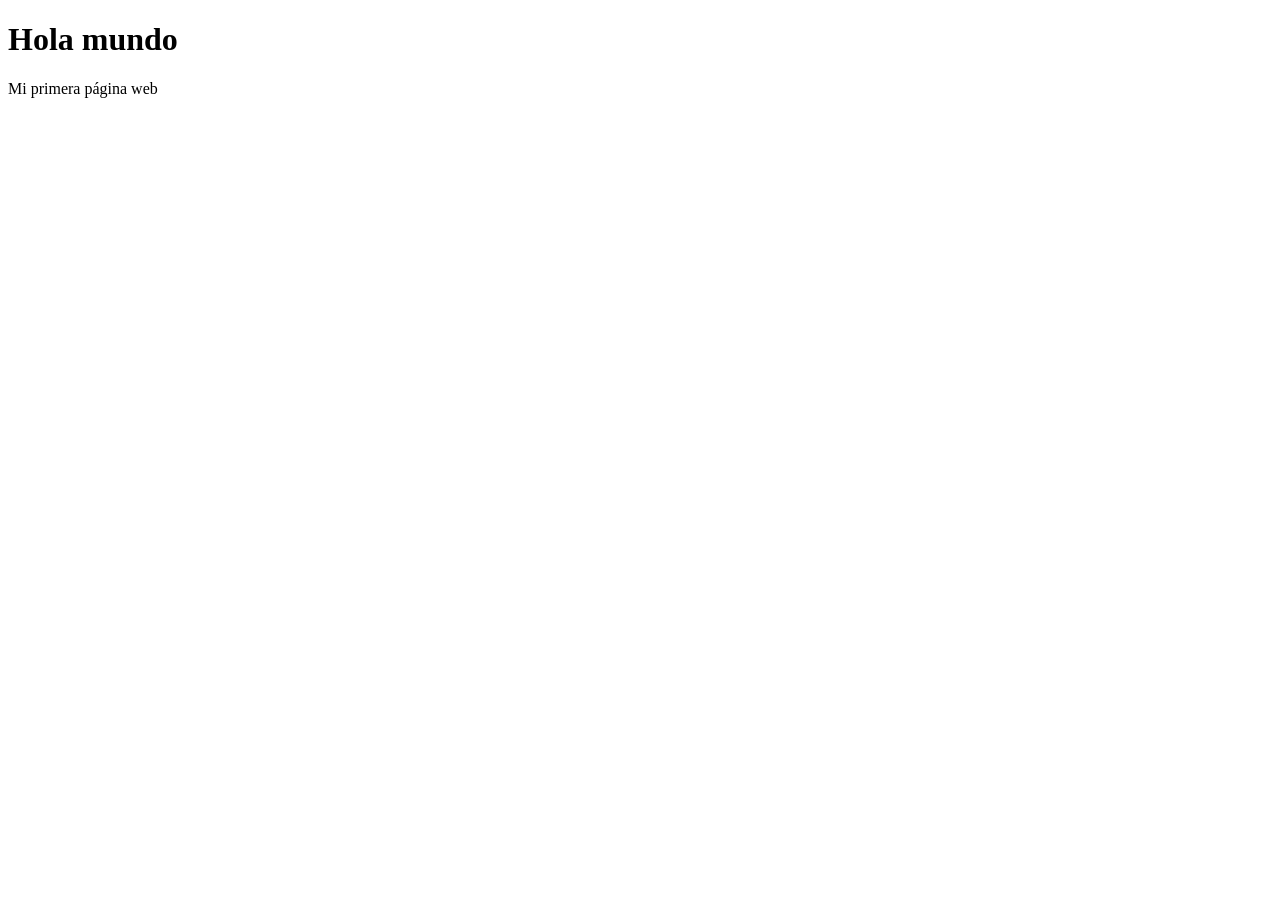
==== completed-examples/leccion-01/index.html @ bd57c04f "feat(lesson-1): Add index.html" ====
<!DOCTYPE html>
<html lang="es">
<head>
  <meta charset="UTF-8">
  <title>Sitio Web</title>
  <link rel="stylesheet" href="styles.css">
</head>
<body>
  <h1>Hola mundo</h1>

  <p>Mi primera página web</p>
</body>
</html>
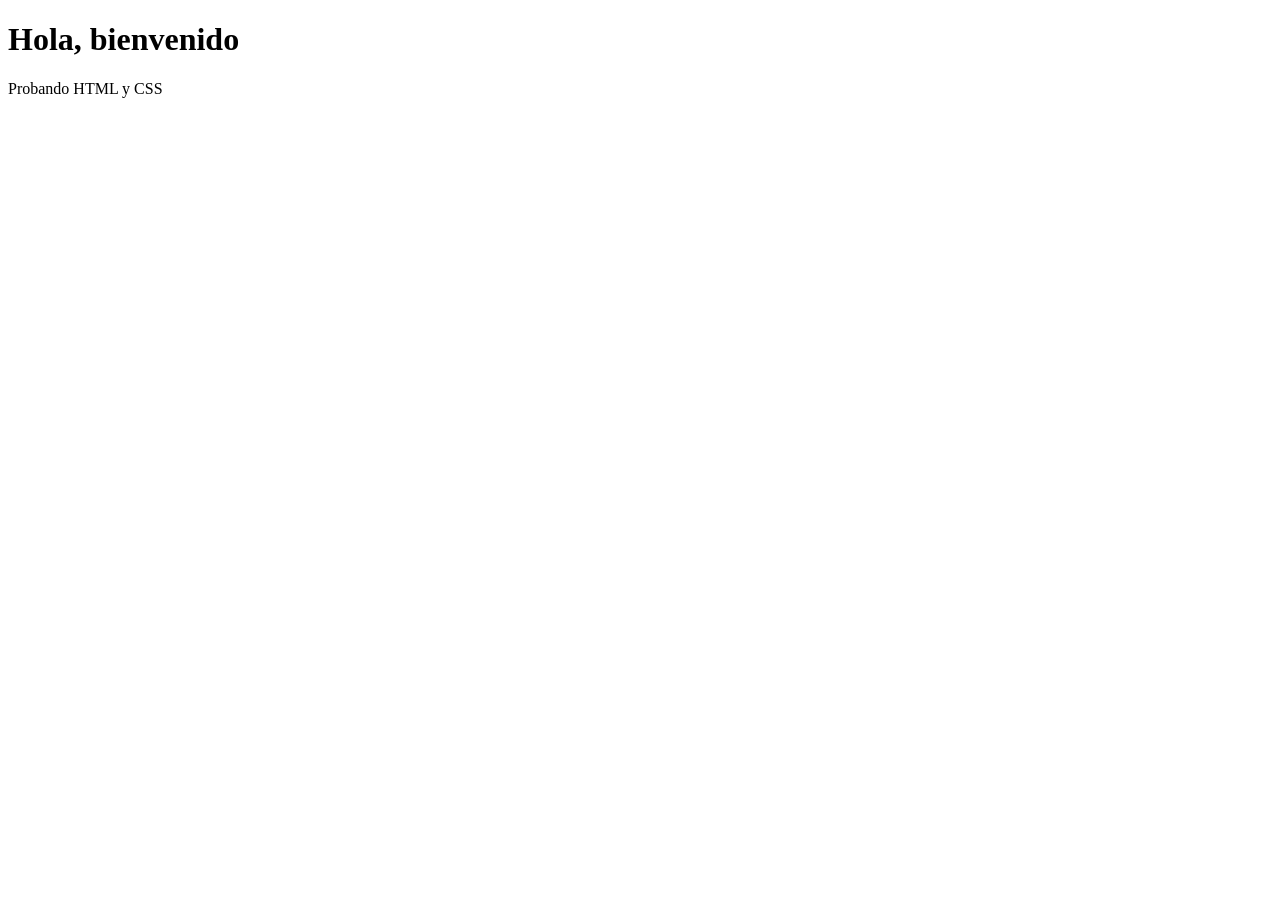
==== commit b6776570: "refactor: Update index.html content for complete example" ====
--- a/completed-examples/leccion-01/index.html
+++ b/completed-examples/leccion-01/index.html
@@ -6,8 +6,8 @@
   <link rel="stylesheet" href="styles.css">
 </head>
 <body>
-  <h1>Hola mundo</h1>
+  <h1>Hola, bienvenido</h1>
 
-  <p>Mi primera página web</p>
+  <p>Probando HTML y CSS</p>
 </body>
 </html>
--- a/completed-examples/leccion-01/styles.css
+++ b/completed-examples/leccion-01/styles.css
@@ -0,0 +1,3 @@
+h1 {
+  color: black;
+}
